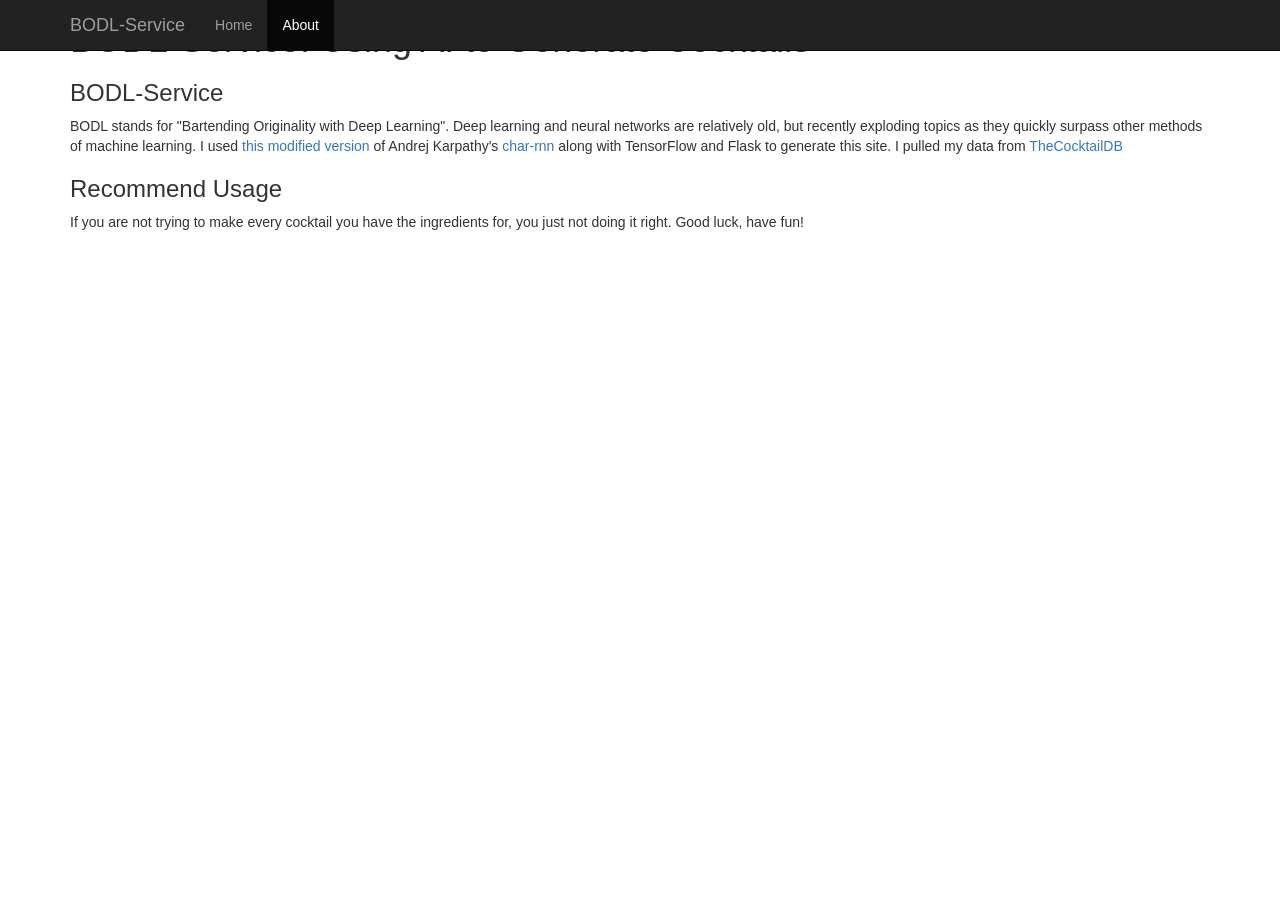
==== templates/about.html @ 114033d5 "adding flask_app" ====
<!DOCTYPE html>
<html>
<head>

  <meta charset="UTF-8">
  <title>BODL-Service</title>
  
  
  	<meta name="viewport" content="width=device-width, initial-scale=1">
    <link rel="stylesheet" href="{{ url_for('static',filename='style.css') }}">
	<!-- Latest compiled and minified CSS -->
	<link rel="stylesheet" href="https://maxcdn.bootstrapcdn.com/bootstrap/3.3.7/css/bootstrap.min.css" integrity="sha384-BVYiiSIFeK1dGmJRAkycuHAHRg32OmUcww7on3RYdg4Va+PmSTsz/K68vbdEjh4u" crossorigin="anonymous">
</head>

<body>


    <nav class="navbar navbar-inverse navbar-fixed-top">
      <div class="container">
        <div class="navbar-header">
          <button type="button" class="navbar-toggle collapsed" data-toggle="collapse" data-target="#navbar" aria-expanded="false" aria-controls="navbar">
            <span class="sr-only">Toggle navigation</span>
            <span class="icon-bar"></span>
            <span class="icon-bar"></span>
            <span class="icon-bar"></span>
          </button>
          <a class="navbar-brand" href="/">BODL-Service</a>
        </div>
        <div id="navbar" class="collapse navbar-collapse">
          <ul class="nav navbar-nav">
            <li><a href="/">Home</a></li>
            <li class="active"><a href="#">About</a></li>
          </ul>
        </div><!--/.nav-collapse -->
      </div>
    </nav>
 
 	<div class="container">
 		<div>
		<h1 class='title'> BODL-Service: <span>Using AI to Generate Cocktails</span></h1>
		<h3>BODL-Service</h3>
		<p id="result" style="overflow: auto; z-index: 100; position: relative;">BODL stands for "Bartending Originality with Deep Learning". Deep learning and neural networks are relatively old, but recently exploding topics as they quickly surpass other methods of machine learning. I used <a href="https://github.com/sherjilozair/char-rnn-tensorflow">this modified version </a> of Andrej Karpathy's <a href=https://github.com/karpathy/char-rnn>char-rnn</a> along with TensorFlow and Flask to generate this site. I pulled my data from <a href="www.thecocktaildb.com/">TheCocktailDB</a></p>
		<h3>Recommend Usage</h3>
		<p>If you are not trying to make every cocktail you have the ingredients for, you just not doing it right. Good luck, have fun!
		</div>
	</div>
		
  		<script src='http://cdnjs.cloudflare.com/ajax/libs/jquery/2.1.3/jquery.min.js'></script>
</body>
</html>
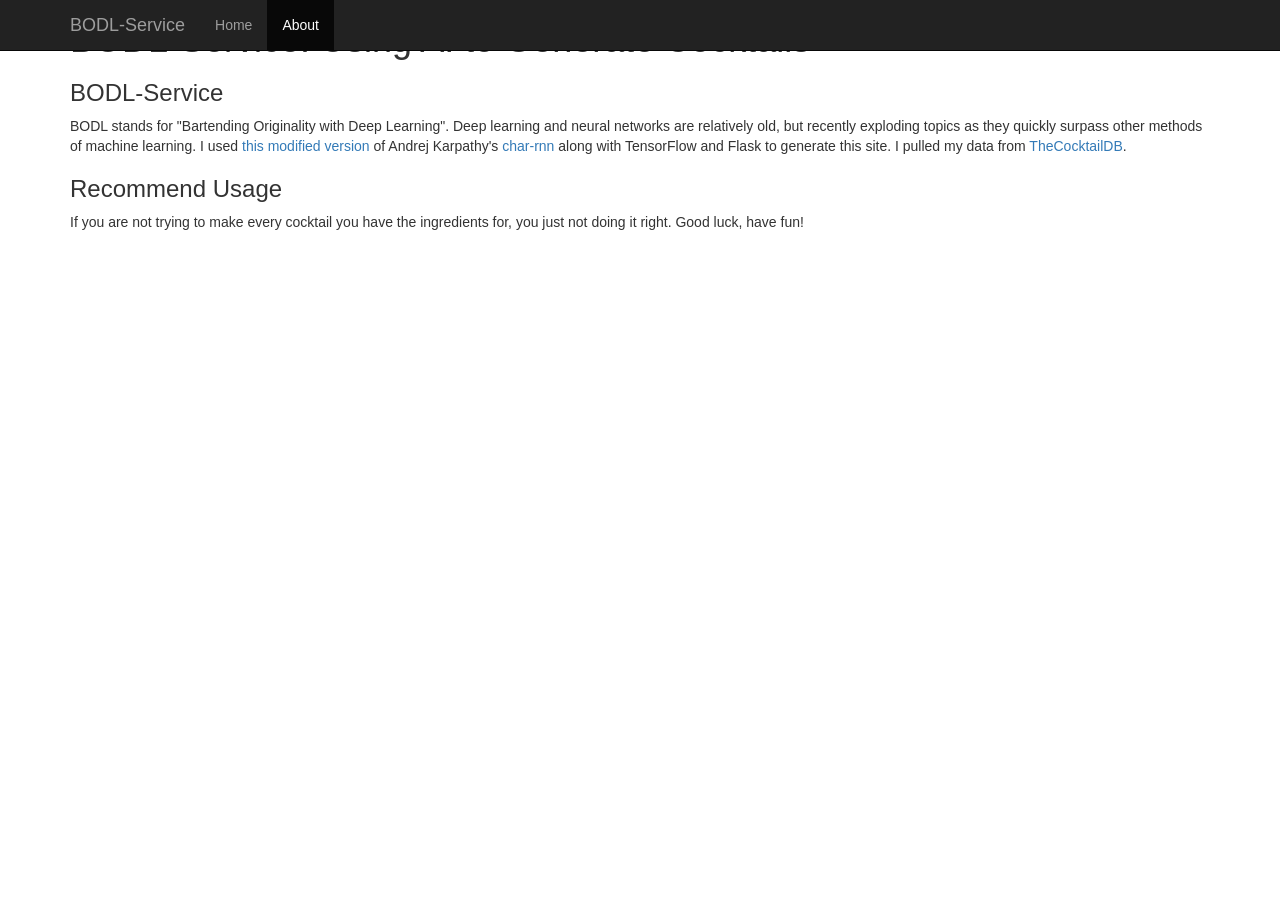
==== commit 9559e193: "added period to about page, changed app name" ====
--- a/templates/about.html
+++ b/templates/about.html
@@ -39,7 +39,7 @@
  		<div>
 		<h1 class='title'> BODL-Service: <span>Using AI to Generate Cocktails</span></h1>
 		<h3>BODL-Service</h3>
-		<p id="result" style="overflow: auto; z-index: 100; position: relative;">BODL stands for "Bartending Originality with Deep Learning". Deep learning and neural networks are relatively old, but recently exploding topics as they quickly surpass other methods of machine learning. I used <a href="https://github.com/sherjilozair/char-rnn-tensorflow">this modified version </a> of Andrej Karpathy's <a href=https://github.com/karpathy/char-rnn>char-rnn</a> along with TensorFlow and Flask to generate this site. I pulled my data from <a href="www.thecocktaildb.com/">TheCocktailDB</a></p>
+		<p id="result" style="overflow: auto; z-index: 100; position: relative;">BODL stands for "Bartending Originality with Deep Learning". Deep learning and neural networks are relatively old, but recently exploding topics as they quickly surpass other methods of machine learning. I used <a href="https://github.com/sherjilozair/char-rnn-tensorflow">this modified version </a> of Andrej Karpathy's <a href=https://github.com/karpathy/char-rnn>char-rnn</a> along with TensorFlow and Flask to generate this site. I pulled my data from <a href="www.thecocktaildb.com/">TheCocktailDB</a>.</p>
 		<h3>Recommend Usage</h3>
 		<p>If you are not trying to make every cocktail you have the ingredients for, you just not doing it right. Good luck, have fun!
 		</div>
@@ -47,4 +47,4 @@
 		
   		<script src='http://cdnjs.cloudflare.com/ajax/libs/jquery/2.1.3/jquery.min.js'></script>
 </body>
-</html>+</html>
